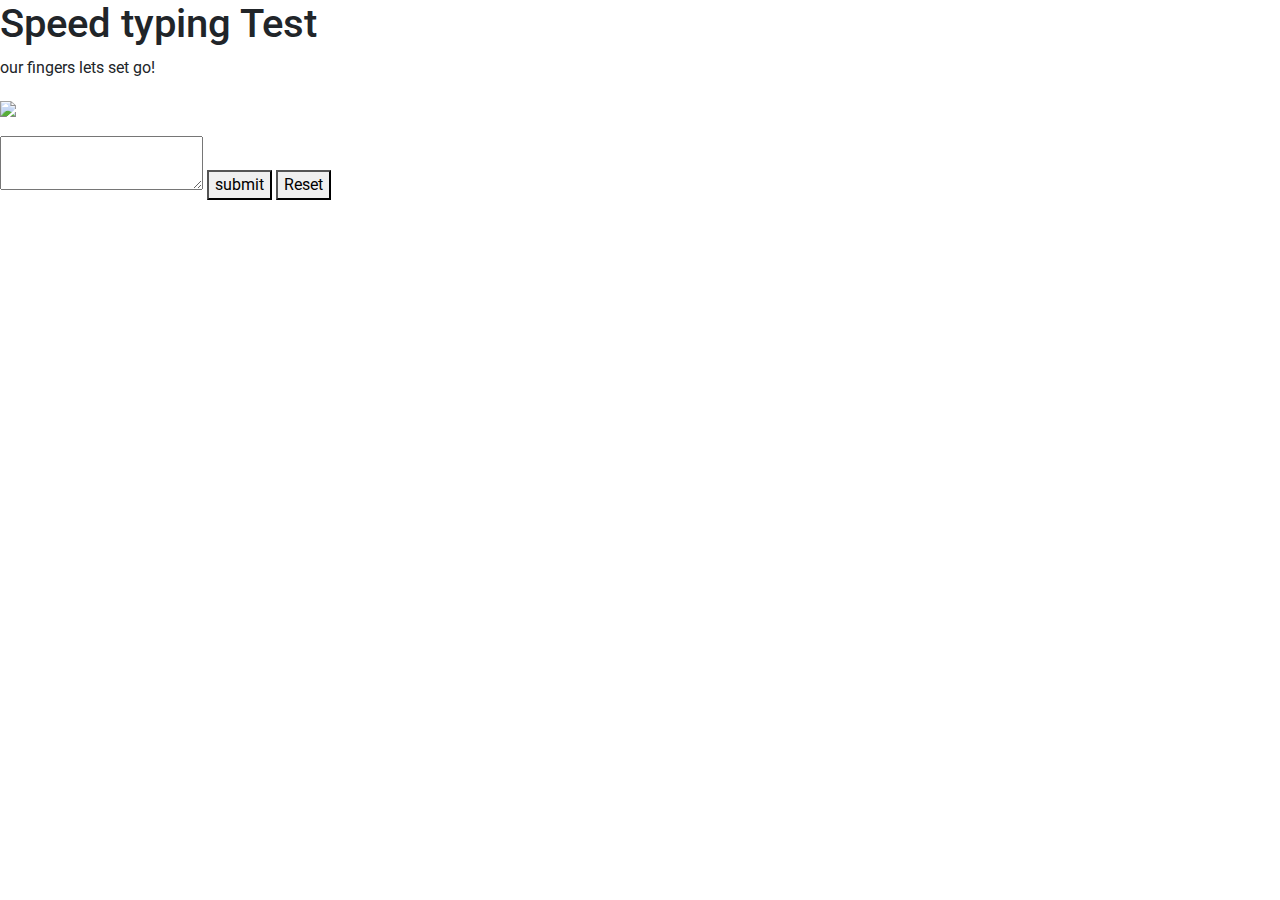
==== speed type testing/index.html @ 0c38dc73 "Add files via upload" ====
<!DOCTYPE html>
<html>

<head>
    <link rel="stylesheet" href="https://stackpath.bootstrapcdn.com/bootstrap/4.5.2/css/bootstrap.min.css" integrity="sha384-JcKb8q3iqJ61gNV9KGb8thSsNjpSL0n8PARn9HuZOnIxN0hoP+VmmDGMN5t9UJ0Z" crossorigin="anonymous" />
    <link rel="stylesheet" href="style.css"/>
    <script src="https://code.jquery.com/jquery-3.5.1.slim.min.js" integrity="sha384-DfXdz2htPH0lsSSs5nCTpuj/zy4C+OGpamoFVy38MVBnE+IbbVYUew+OrCXaRkfj" crossorigin="anonymous"></script>
    <script src="https://cdn.jsdelivr.net/npm/popper.js@1.16.1/dist/umd/popper.min.js" integrity="sha384-9/reFTGAW83EW2RDu2S0VKaIzap3H66lZH81PoYlFhbGU+6BZp6G7niu735Sk7lN" crossorigin="anonymous"></script>
    <script src="https://stackpath.bootstrapcdn.com/bootstrap/4.5.2/js/bootstrap.min.js" integrity="sha384-B4gt1jrGC7Jh4AgTPSdUtOBvfO8shuf57BaghqFfPlYxofvL8/KUEfYiJOMMV+rV" crossorigin="anonymous"></script>
</head>

<body>
    <div id="speedTypingTest">
        <h1>
            Speed typing Test
        </h1>
        <p>our fingers lets set go!</p>
        <img src="https://assets.ccbp.in/frontend/dynamic-webapps/clock-img.png" />
        <p id="timer"></p>
        <p id="quoteDisplay"></p>
        <textarea id="quoteInput"></textarea>
        <button id="submitBtn">submit</button>
        <button id="resetBtn">Reset</button>
        <p id="result"></p>

    </div>
</body>
<script src="functionality.js"></script>
</html>
---- speed type testing/style.css ----
@import url("https://fonts.googleapis.com/css2?family=Bree+Serif&family=Caveat:wght@400;700&family=Lobster&family=Monoton&family=Open+Sans:ital,wght@0,400;0,700;1,400;1,700&family=Playfair+Display+SC:ital,wght@0,400;0,700;1,700&family=Playfair+Display:ital,wght@0,400;0,700;1,700&family=Roboto:ital,wght@0,400;0,700;1,400;1,700&family=Source+Sans+Pro:ital,wght@0,400;0,700;1,700&family=Work+Sans:ital,wght@0,400;0,700;1,700&display=swap");
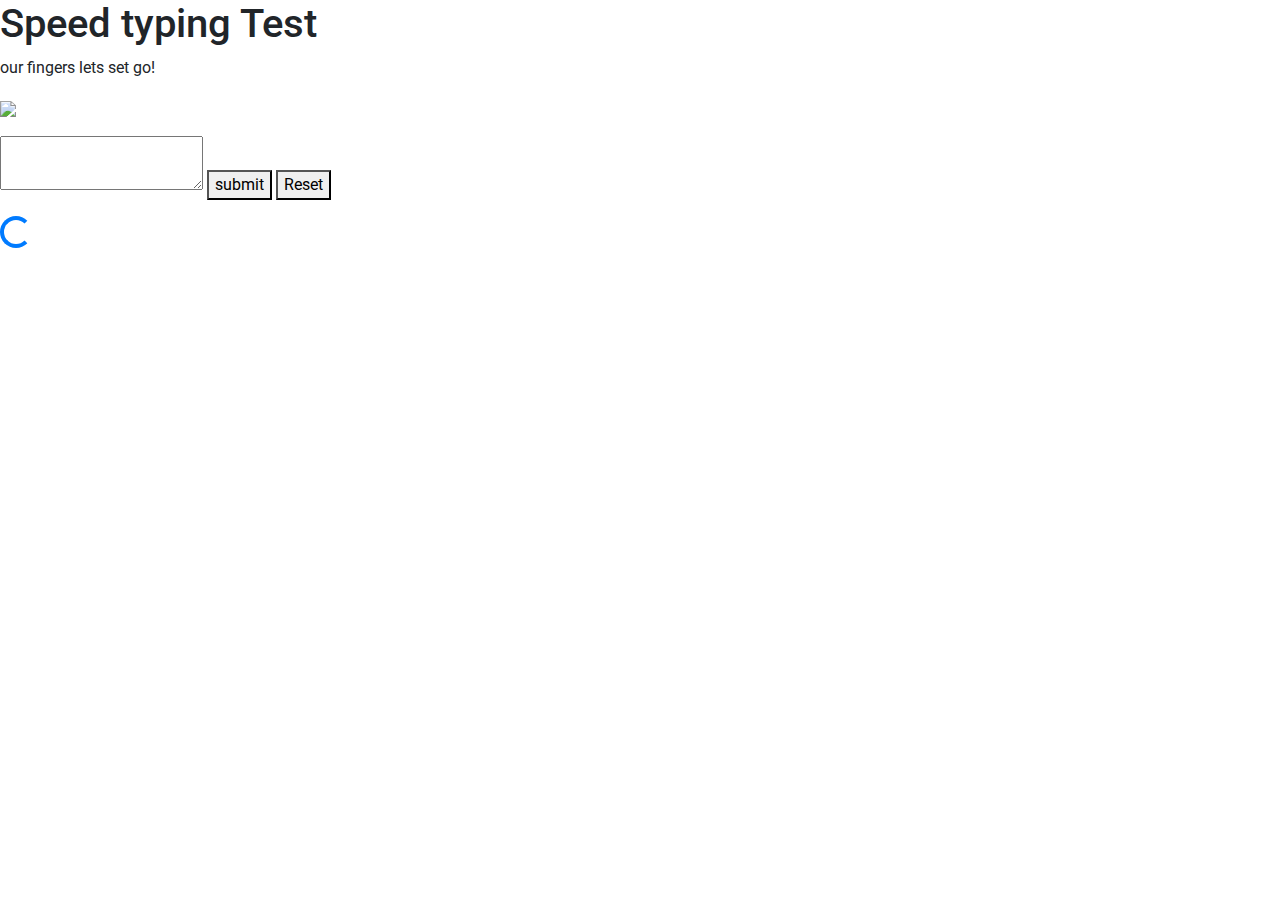
==== commit dd464ee7: "Add files via upload" ====
--- a/speed type testing/index.html
+++ b/speed type testing/index.html
@@ -22,6 +22,9 @@
         <button id="submitBtn">submit</button>
         <button id="resetBtn">Reset</button>
         <p id="result"></p>
+        <div id="spinner" class="spinner-border text-primary" role="status" style="display: none;">
+            <span class="sr-only">Loading...</span>
+        </div>
 
     </div>
 </body>
